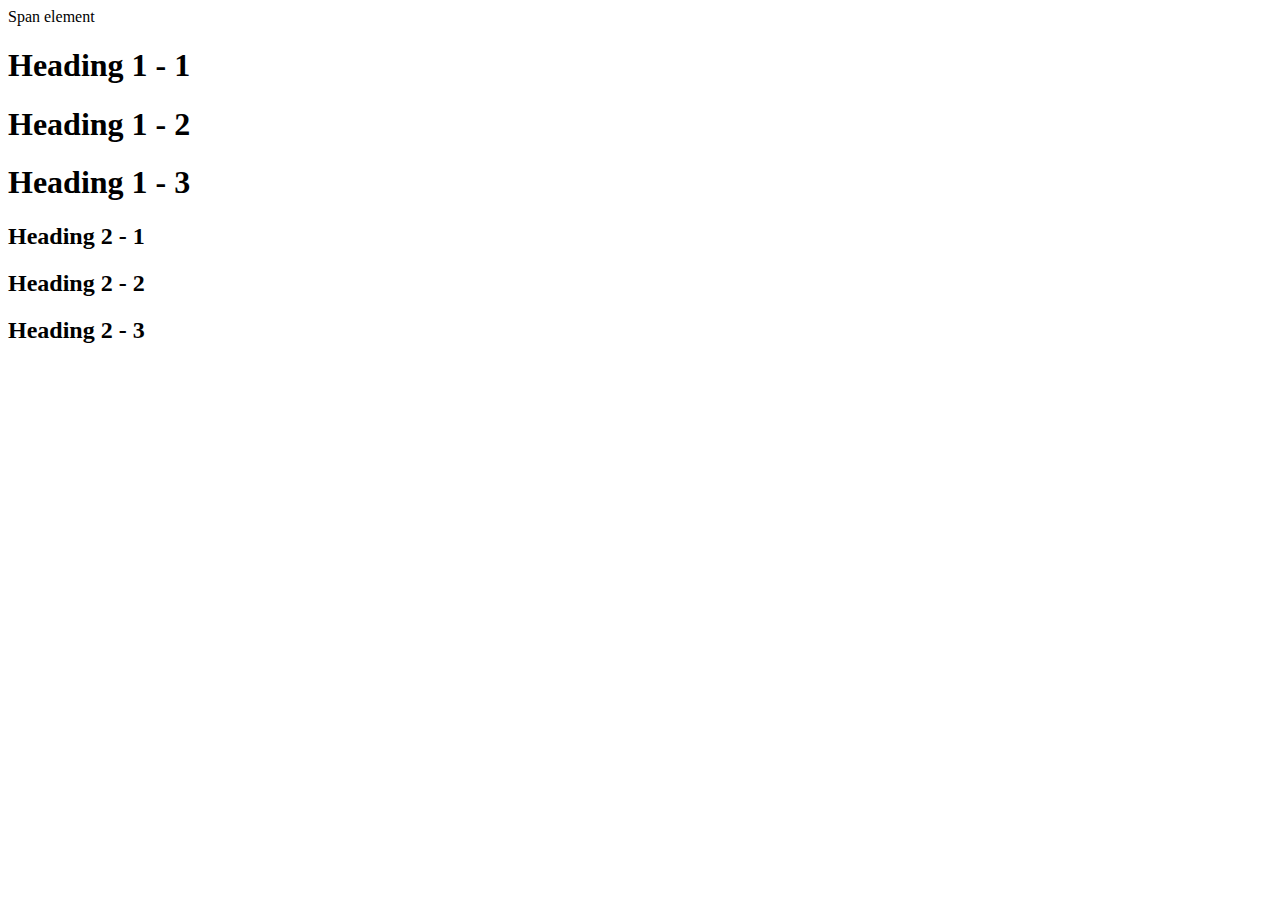
==== style-test.html @ a2c11878 "Created a css test html page and css file" ====
<!DOCTYPE html>
<html>
<head>
	<title>Style test</title>
	<link rel="stylesheet" type="text/css" href="css/test.css">
</head>
<body>
	<span>Span element</span>
	<h1 class="uppercase"><span>Heading 1</span> - 1</h1>
	<h1 class="big">Heading 1 - 2</h1>
	<h1>Heading 1 - 3</h1>
	<h2 class="big uppercase">Heading 2 - 1</h2>
	<h2 class="uppercase">Heading 2 - 2</h2>
	<h2 class="big">Heading 2 - 3</h2>

</body>
</html>
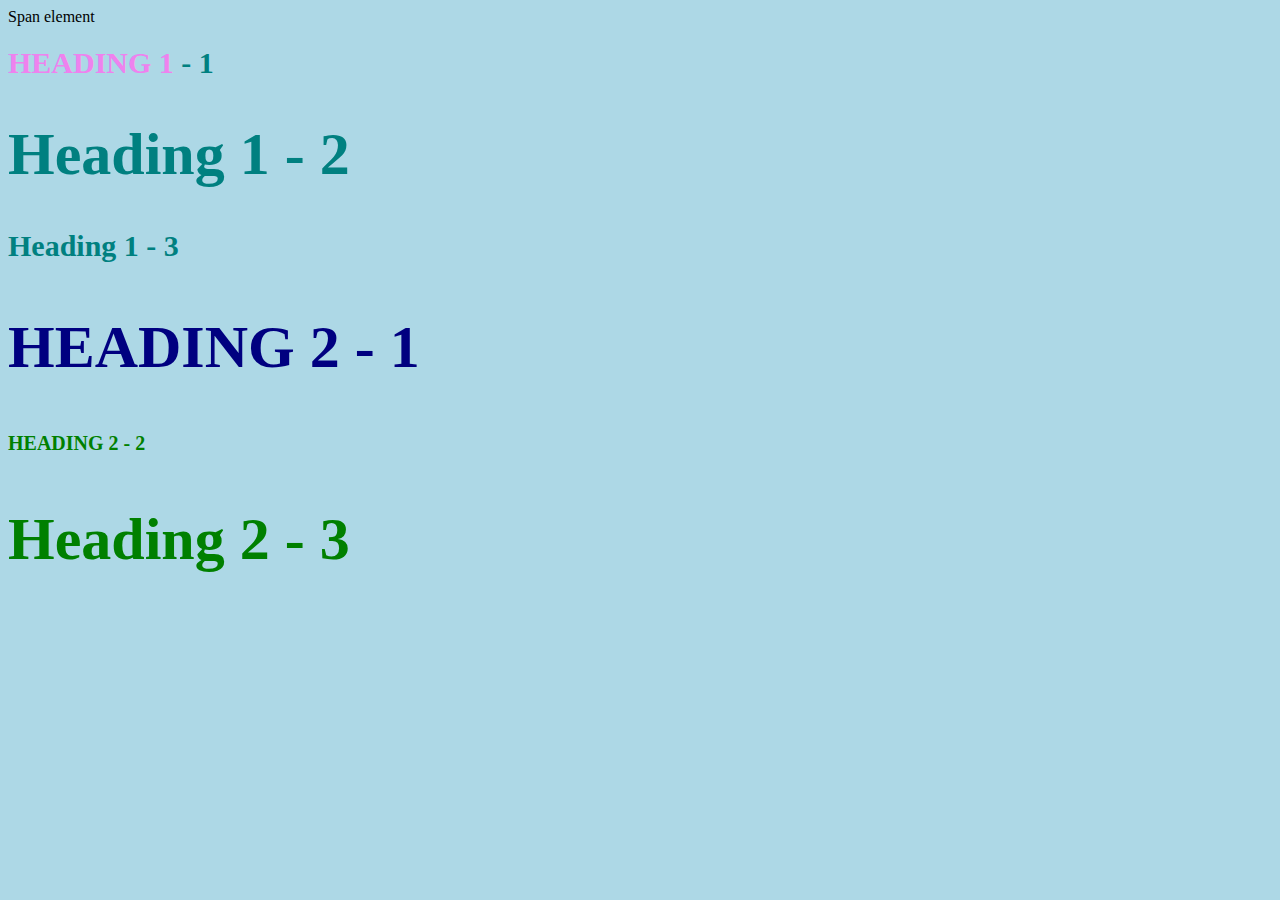
==== commit 6eda9f1d: "Update style-test.html" ====
--- a/style-test.html
+++ b/style-test.html
@@ -2,7 +2,7 @@
 <html>
 <head>
 	<title>Style test</title>
-	<link rel="stylesheet" type="text/css" href="css/test.css">
+	<link rel="stylesheet" type="text/css" href="CSS/test.css">
 </head>
 <body>
 	<span>Span element</span>
--- a/CSS/test.css
+++ b/CSS/test.css
@@ -0,0 +1,32 @@
+body{
+	background-color: lightblue;
+}
+h1{
+	font-size: 30px;
+	color: teal;
+}
+
+h2{
+	color: red;
+	font-size: 20px;
+}
+
+h2{
+	color: green;
+}
+
+.big{
+	font-size: 60px
+}
+
+.uppercase{
+	text-transform: uppercase;
+}
+
+.big.uppercase{
+	color: navy;
+}
+
+h1 span{
+	color: violet;
+}